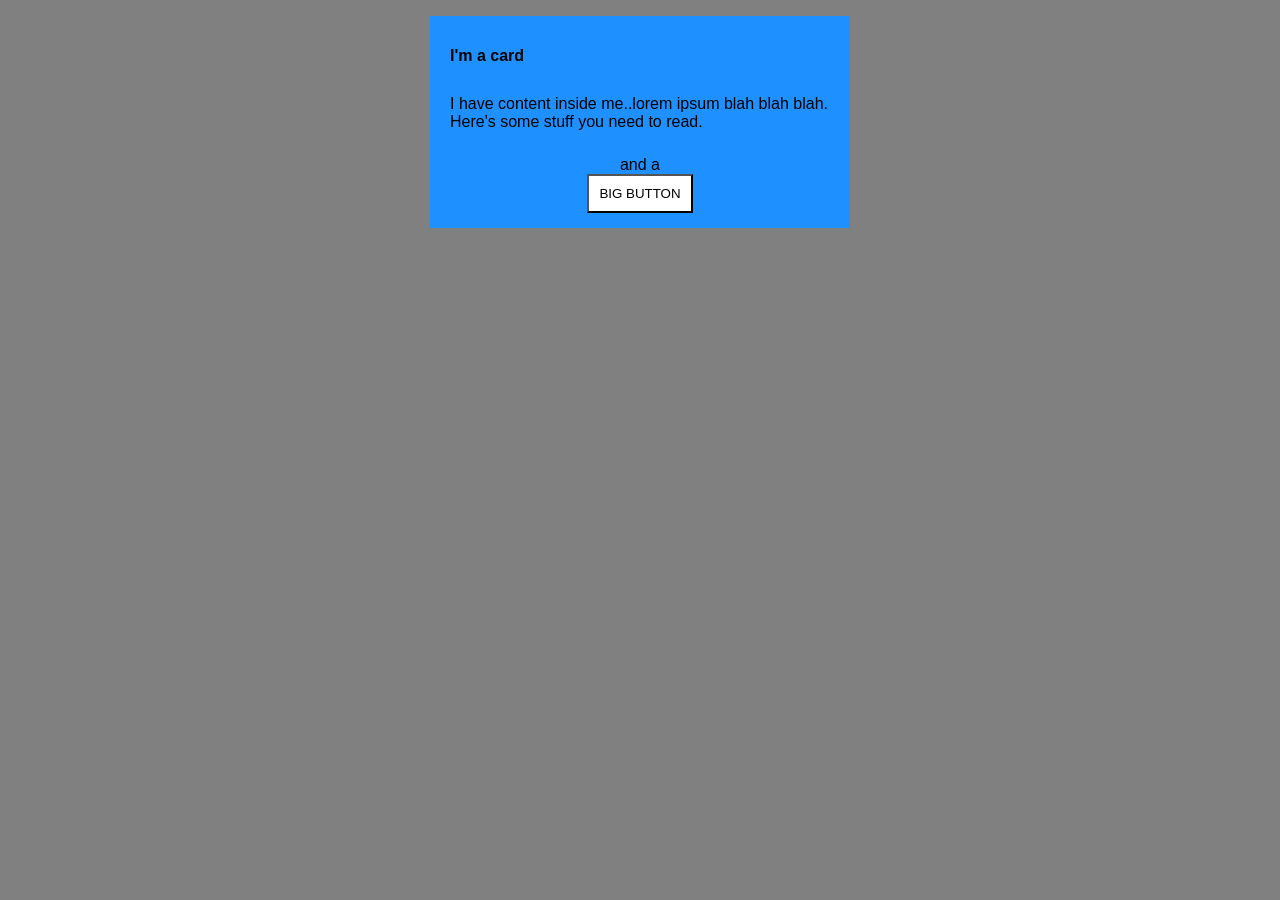
==== foundations/block-and-inline/02-margin-and-padding-2/index.html @ ba4e47fc "Add class to elements, change padding,margins,and display" ====
<!DOCTYPE html>
<html lang="en">
  <head>
    <meta charset="UTF-8">
    <meta http-equiv="X-UA-Compatible" content="IE=edge">
    <meta name="viewport" content="width=device-width, initial-scale=1.0">
    <title>Margin and Padding exercise 2</title>
    <link rel="stylesheet" href="style.css">
  </head>
  <body>
    <div class="card bg-blue">
      <h1 class="title bg-blue">I'm a card</h1>
      <div class="content bg-blue">I have content inside me..lorem ipsum blah blah blah. Here's some stuff you need to read.</div>
      <div class="button-container bg-blue">and a <button>BIG BUTTON</button></div>
    </div>
  </body>
</html>
---- foundations/block-and-inline/02-margin-and-padding-2/style.css ----
body {
  background: gray;
  font-family: sans-serif;
}

.card {
  width: 400px;
  background: white;
  margin: 16px auto;
  padding: 10px;
}


.bg-blue{
   background: dodgerblue;
}


.title{
  font-size: 16px;
  padding: 10px;
}
.content{
  padding: 10px;
}


.button-container{
  margin-top: 10px;
  padding: 5px;
  text-align:center;
}


button {
  display: block;
  margin: auto;
  background: white;
  padding:10px;
}
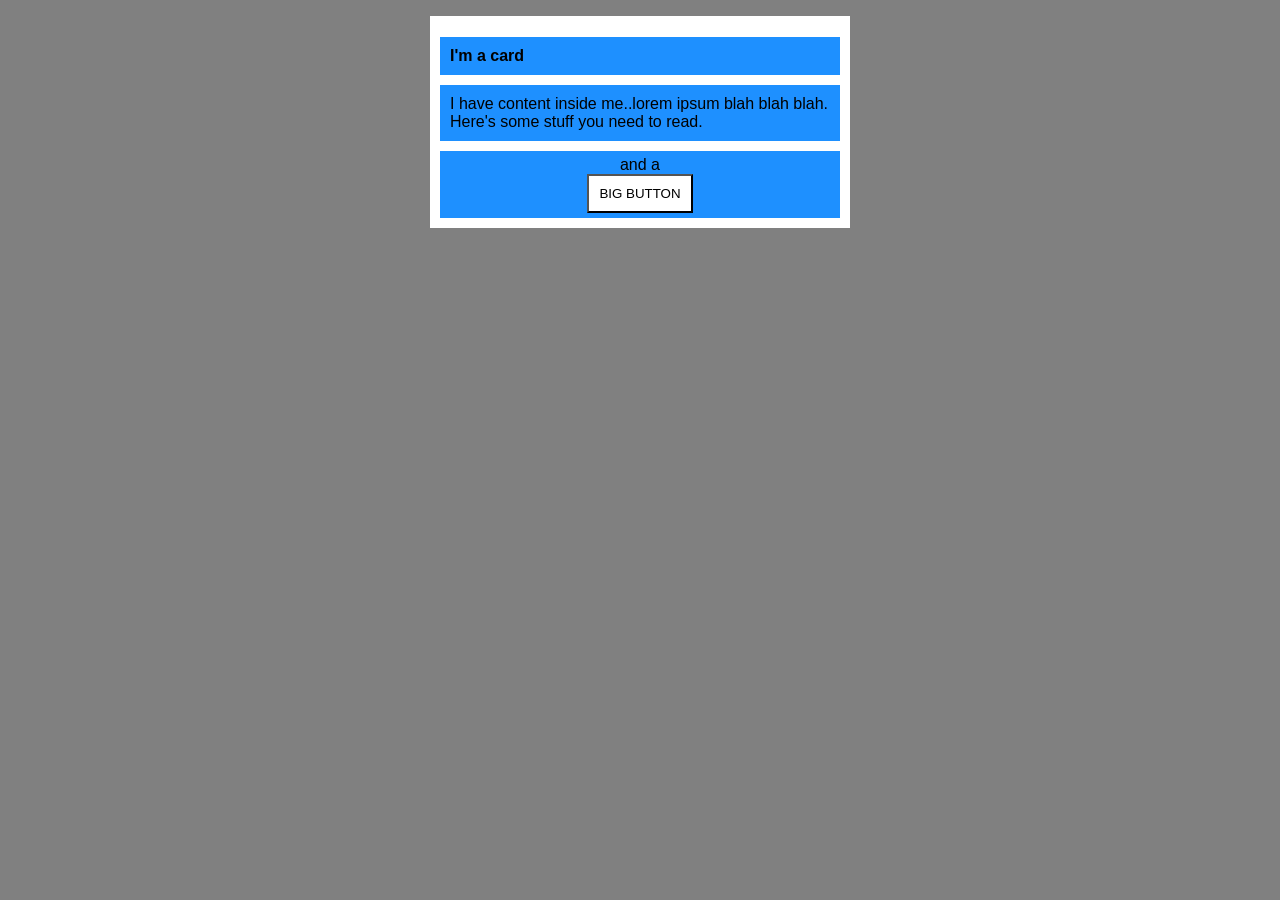
==== commit 758c8b6e: "Add class to elments and styles" ====
--- a/foundations/block-and-inline/02-margin-and-padding-2/index.html
+++ b/foundations/block-and-inline/02-margin-and-padding-2/index.html
@@ -8,7 +8,7 @@
     <link rel="stylesheet" href="style.css">
   </head>
   <body>
-    <div class="card bg-blue">
+    <div class="card">
       <h1 class="title bg-blue">I'm a card</h1>
       <div class="content bg-blue">I have content inside me..lorem ipsum blah blah blah. Here's some stuff you need to read.</div>
       <div class="button-container bg-blue">and a <button>BIG BUTTON</button></div>
